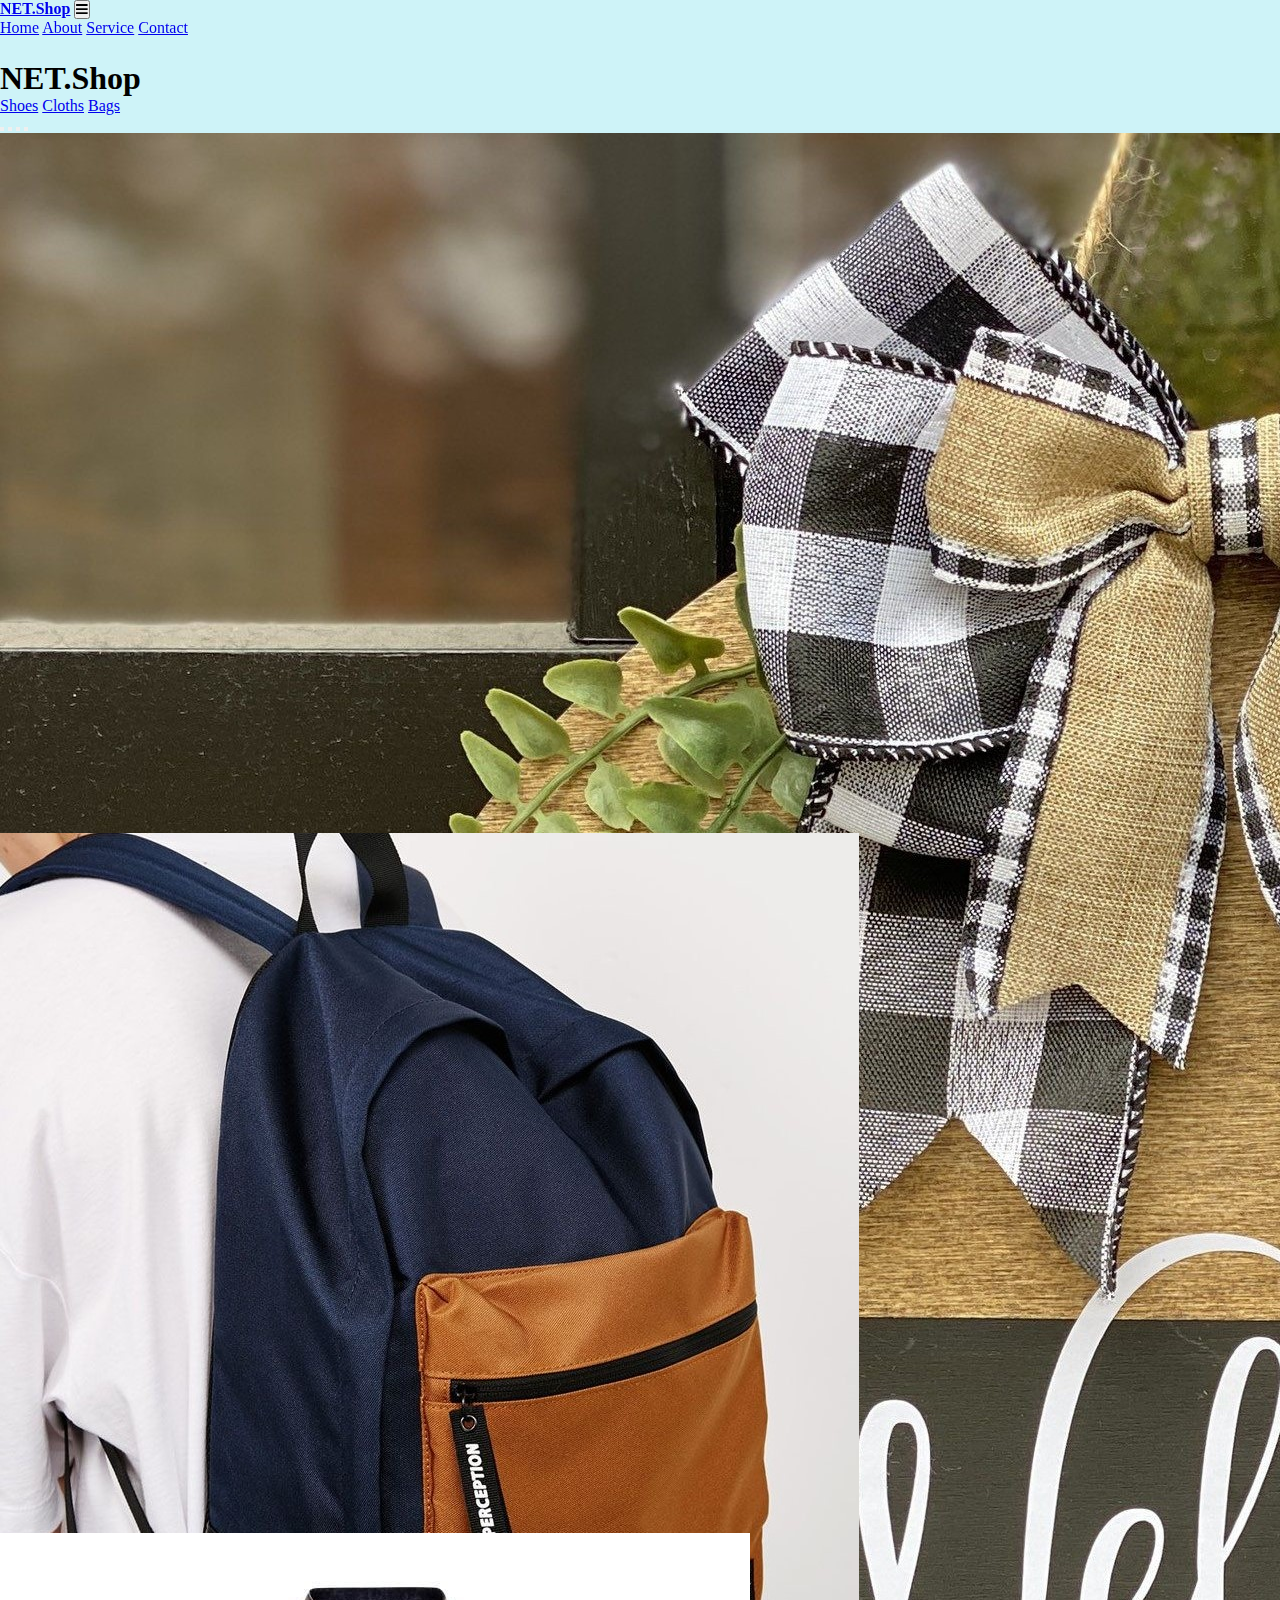
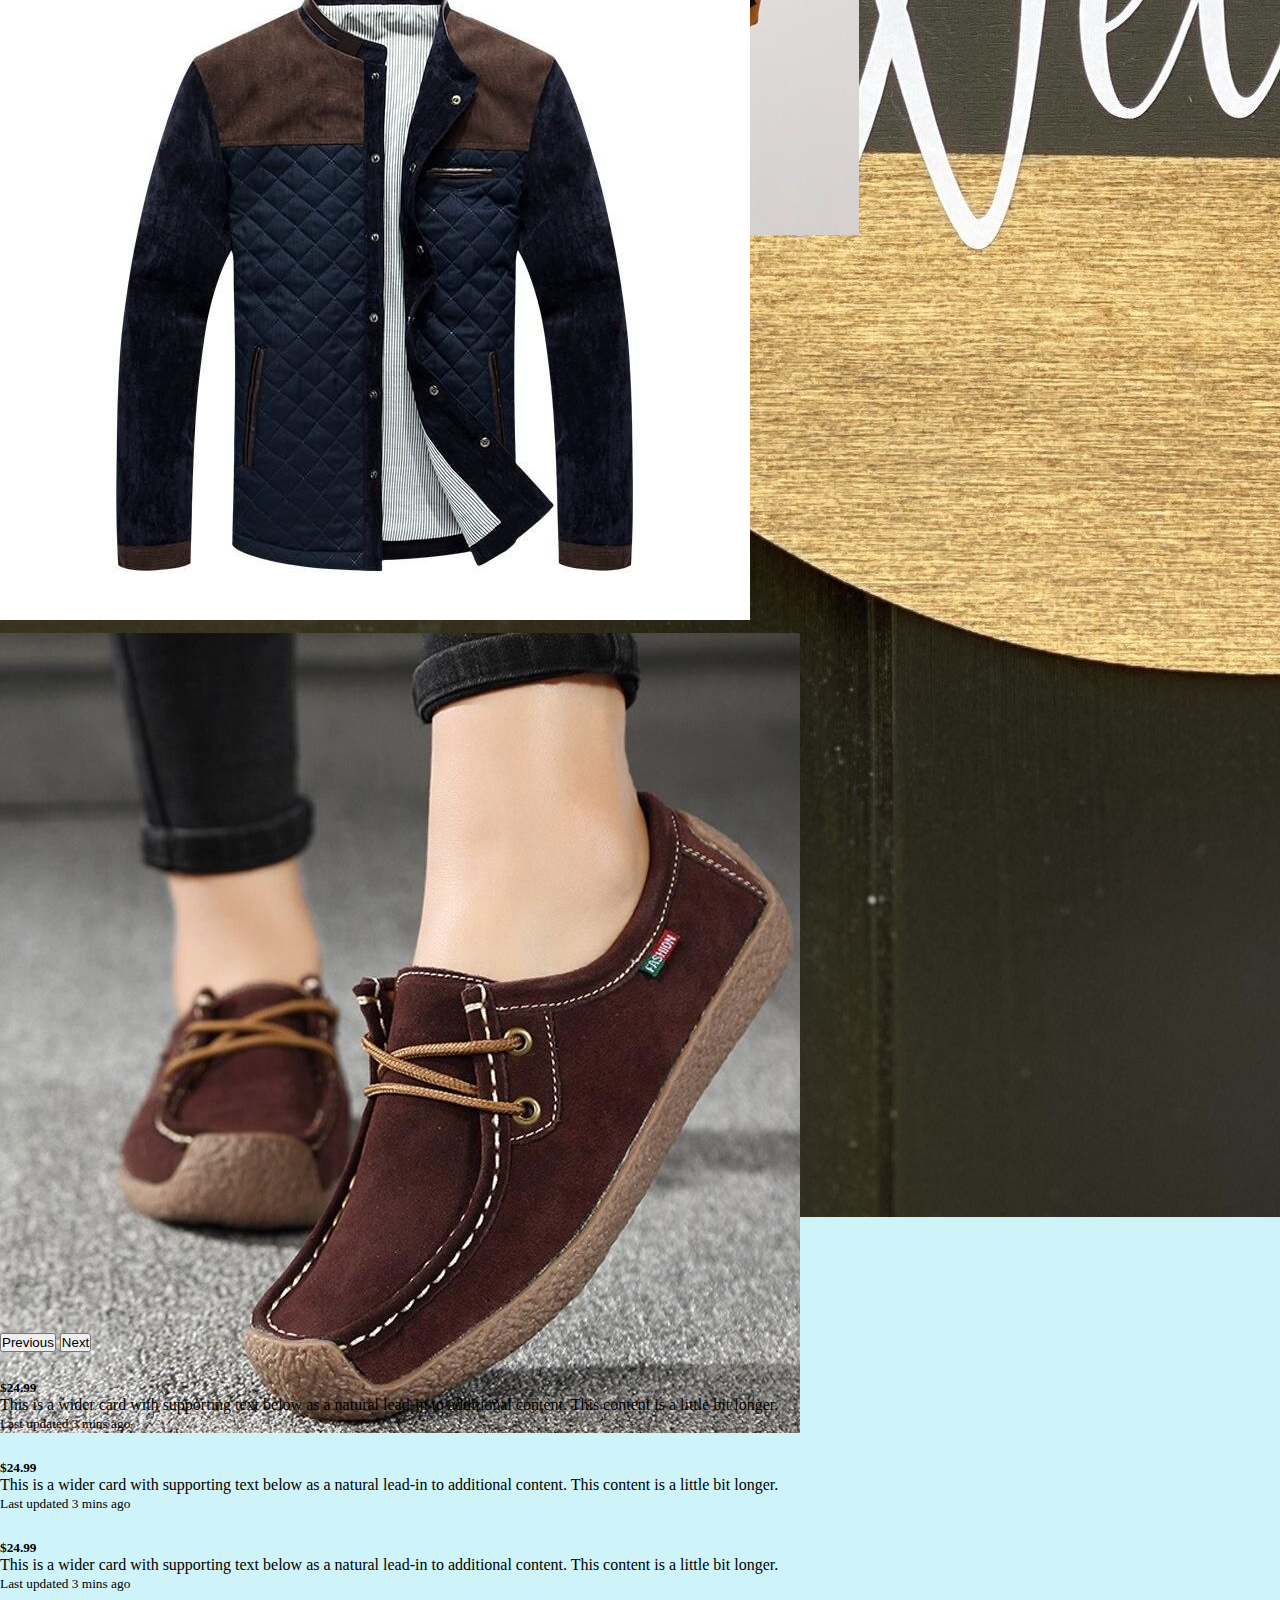
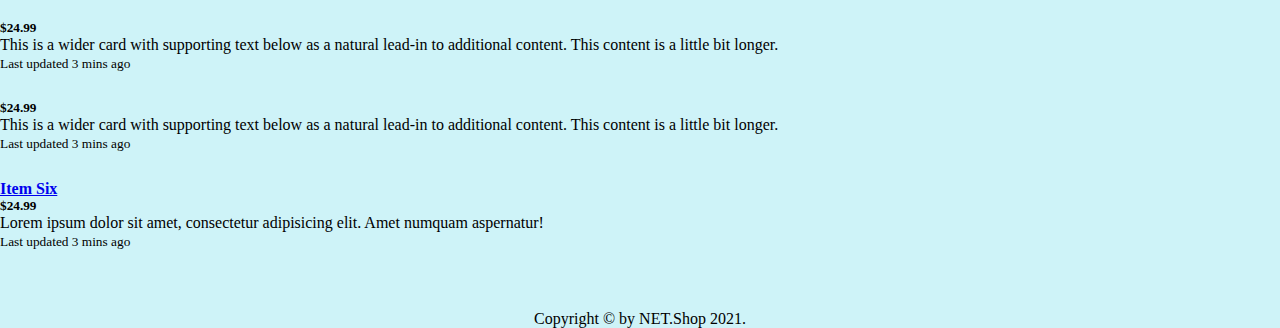
==== index.html @ 4a4fc28b "Add new file" ====
<!doctype html>
<html lang="en">

<head>
  <!-- Required meta tags -->
  <meta charset="utf-8">
  <meta name="viewport" content="width=device-width, initial-scale=1">

  <!-- Bootstrap CSS -->
  <link href="https://cdn.jsdelivr.net/npm/bootstrap@5.0.0-beta3/dist/css/bootstrap.min.css" rel="stylesheet"
    integrity="sha384-eOJMYsd53ii+scO/bJGFsiCZc+5NDVN2yr8+0RDqr0Ql0h+rP48ckxlpbzKgwra6" crossorigin="anonymous">
  <link rel="stylesheet" href="style.css">
  <title>Hello, world!</title>
  <!-- Font Awesome -->
  <link href="https://cdnjs.cloudflare.com/ajax/libs/font-awesome/5.15.1/css/all.min.css" rel="stylesheet" />
  <!-- Google Fonts -->
  <link href="https://fonts.googleapis.com/css?family=Roboto:300,400,500,700&display=swap" rel="stylesheet" />
  <!-- MDB -->
  <link href="https://cdnjs.cloudflare.com/ajax/libs/mdb-ui-kit/3.3.0/mdb.min.css" rel="stylesheet" />

  <!-- MDB -->
  <script type="text/javascript" src="https://cdnjs.cloudflare.com/ajax/libs/mdb-ui-kit/3.3.0/mdb.min.js">
  </script>
</head>

<body style="background-color: #CEF3F8;">

  <!-- Optional JavaScript; choose one of the two! -->

  <!-- Option 1: Bootstrap Bundle with Popper -->
  <script src="https://cdn.jsdelivr.net/npm/bootstrap@5.0.0-beta3/dist/js/bootstrap.bundle.min.js"
    integrity="sha384-JEW9xMcG8R+pH31jmWH6WWP0WintQrMb4s7ZOdauHnUtxwoG2vI5DkLtS3qm9Ekf"
    crossorigin="anonymous"></script>

  <!-- Option 2: Separate Popper and Bootstrap JS -->
  <!--
    <script src="https://cdn.jsdelivr.net/npm/@popperjs/core@2.9.1/dist/umd/popper.min.js" integrity="sha384-SR1sx49pcuLnqZUnnPwx6FCym0wLsk5JZuNx2bPPENzswTNFaQU1RDvt3wT4gWFG" crossorigin="anonymous"></script>
    <script src="https://cdn.jsdelivr.net/npm/bootstrap@5.0.0-beta3/dist/js/bootstrap.min.js" integrity="sha384-j0CNLUeiqtyaRmlzUHCPZ+Gy5fQu0dQ6eZ/xAww941Ai1SxSY+0EQqNXNE6DZiVc" crossorigin="anonymous"></script>
    -->


  <!-- Navbar  -->

  <nav class="navbar navbar-expand-lg navbar-light bg-light" id="add">
    <div class="container-fluid">
      <a class="navbar-brand" href="#" style="font-weight: bold;">NET.Shop</a>
      <button class="navbar-toggler" type="button" data-mdb-toggle="collapse" data-mdb-target="#navbarNavAltMarkup"
        aria-controls="navbarNavAltMarkup" aria-expanded="false" aria-label="Toggle navigation">
        <i class="fas fa-bars"></i>
      </button>
      <div class="collapse navbar-collapse" id="navbarNavAltMarkup">
        <div class="navbar-nav">
          <a class="nav-link active" aria-current="page" href="#">Home</a>
          <a class="nav-link" href="#">About</a>
          <a class="nav-link" href="#">Service</a>
          <a class="nav-link" href="#">Contact</a>

        </div>
      </div>
    </div>
  </nav>
  <!-- Navbar  -->

  <div class="container">

    <div class="row">

      <div class="col-lg-3">

        <h1 class="my-4">NET.Shop</h1>
        <div class="list-group">
          <a href="#" class="list-group-item">Shoes</a>
          <a href="#" class="list-group-item">Cloths</a>
          <a href="#" class="list-group-item">Bags</a>
        </div>

      </div>
      <!-- /.col-lg-3 -->

      <div class="col-lg-9">

        <div id="carouselExampleIndicators" class="carousel slide" data-bs-ride="carousel">
          <div class="carousel-indicators">
            <button type="button" data-bs-target="#carouselExampleIndicators" data-bs-slide-to="0" class="active"
              aria-current="true" aria-label="Slide 1"></button>
            <button type="button" data-bs-target="#carouselExampleIndicators" data-bs-slide-to="1"
              aria-label="Slide 2"></button>
            <button type="button" data-bs-target="#carouselExampleIndicators" data-bs-slide-to="2"
              aria-label="Slide 3"></button>
            <button type="button" data-bs-target="#carouselExampleIndicators" data-bs-slide-to="3"
              aria-label="Slide 4"></button>
          </div>
          <div class="carousel-inner">
            <div class="carousel-item active">
              <img src="./Img_mini/Wel Door Hanger.jpg" class="d-block w-100" alt="...">
            </div>
            <div class="carousel-item">
              <img src="./Img_mini/'Back  school’ backpack - null - Bershka Tunisi.jpg" class="d-block w-100" alt="...">
            </div>
            <div class="carousel-item">
              <img src="./Img_mini/Spring Men's Casual Jacket.jpg" class="d-block w-100" alt="...">
            </div>
            <div class="carousel-item">
              <img
                src="./Img_mini/Women Flats Genuine Leather Loafers Lace Up Folding Moccasins Foldable Casual Shoes Ladies Square Toe Zapatos Mujer.jpg"
                class="d-block w-100" alt="...">
            </div>
          </div>
          <button class="carousel-control-prev" type="button" data-bs-target="#carouselExampleIndicators"
            data-bs-slide="prev">
            <span class="carousel-control-prev-icon" aria-hidden="true"></span>
            <span class="visually-hidden">Previous</span>
          </button>
          <button class="carousel-control-next" type="button" data-bs-target="#carouselExampleIndicators"
            data-bs-slide="next">
            <span class="carousel-control-next-icon" aria-hidden="true"></span>
            <span class="visually-hidden">Next</span>
          </button>
        </div>

        <div class="row">

          <div class="col-lg-4 col-md-6 mb-4" id="add1">
            <div class="card h-100">
              <a href="#"><img class="card-img-top" src="http://placehold.it/700x400" alt=""></a>
              <div class="card-body">
                <h5 class="card-title">$24.99</h5>
                <p class="card-text">This is a wider card with supporting text below as a natural lead-in to additional
                  content. This content is a little bit longer.</p>
              </div>
              <div class="card-footer">
                <small class="text-muted">Last updated 3 mins ago</small>
              </div>
            </div>
          </div>

          <div class="col-lg-4 col-md-6 mb-4" id="add1">
            <div class="card h-100">
              <a href="#"><img class="card-img-top" src="http://placehold.it/700x400" alt=""></a>
              <div class="card-body">
                <h5 class="card-title">$24.99</h5>
                <p class="card-text">This is a wider card with supporting text below as a natural lead-in to additional
                  content. This content is a little bit longer.</p>
              </div>
              <div class="card-footer">
                <small class="text-muted">Last updated 3 mins ago</small>
              </div>
            </div>
          </div>

          <div class="col-lg-4 col-md-6 mb-4" id="add1">
            <div class="card h-100">
              <a href="#"><img class="card-img-top" src="http://placehold.it/700x400" alt=""></a>
              <div class="card-body">
                <h5 class="card-title">$24.99</h5>
                <p class="card-text">This is a wider card with supporting text below as a natural lead-in to additional
                  content. This content is a little bit longer.</p>
              </div>
              <div class="card-footer">
                <small class="text-muted">Last updated 3 mins ago</small>
              </div>
            </div>
          </div>

          <div class="col-lg-4 col-md-6 mb-4" id="add1">
            <div class="card h-100">
              <a href="#"><img class="card-img-top" src="http://placehold.it/700x400" alt=""></a>
              <div class="card-body">
                <h5 class="card-title">$24.99</h5>
                <p class="card-text">This is a wider card with supporting text below as a natural lead-in to additional
                  content. This content is a little bit longer.</p>
              </div>
              <div class="card-footer">
                <small class="text-muted">Last updated 3 mins ago</small>
              </div>
            </div>
          </div>

          <div class="col-lg-4 col-md-6 mb-4" id="add1">
            <div class="card h-100">
              <a href="#"><img class="card-img-top" src="http://placehold.it/700x400" alt=""></a>
              <div class="card-body">
                <h5 class="card-title">$24.99</h5>
                <p class="card-text">This is a wider card with supporting text below as a natural lead-in to additional
                  content. This content is a little bit longer.</p>
              </div>
              <div class="card-footer">
                <small class="text-muted">Last updated 3 mins ago</small>
              </div>
            </div>
          </div>

          <div class="col-lg-4 col-md-6 mb-4" id="add1">
            <div class="card h-100">
              <a href="#"><img class="card-img-top" src="http://placehold.it/700x400" alt=""></a>
              <div class="card-body">
                <h4 class="card-title">
                  <a href="#">Item Six</a>
                </h4>
                <h5>$24.99</h5>
                <p class="card-text">Lorem ipsum dolor sit amet, consectetur adipisicing elit. Amet numquam aspernatur!
                </p>
              </div>
              <div class="card-footer">
                <small class="text-muted">Last updated 3 mins ago</small>
              </div>
            </div>
          </div>

        </div>
        <!-- /.row -->

      </div>
      <!-- /.col-lg-9 -->

    </div>
    <!-- /.row -->

  </div>
  <!-- footer -->
  <footer class="footer mt-auto py-3 bg-light">
    <div class="container" style="text-align: center;">
      <span class="text-muted">Copyright © by NET.Shop 2021.</span>
    </div>
  </footer>
  <!-- footer -->
</body>

</html>
---- style.css ----
*{
    margin: 0;
    padding: 0;
    
}
#add{

    position: fixed;
    width: 100%;
    z-index: 10;

}
.container{
    padding-top: 60px;
}
#add1{
    margin-top: 10px;
}
.carousel-item{
    width: 500px;
    height: 700px;
}
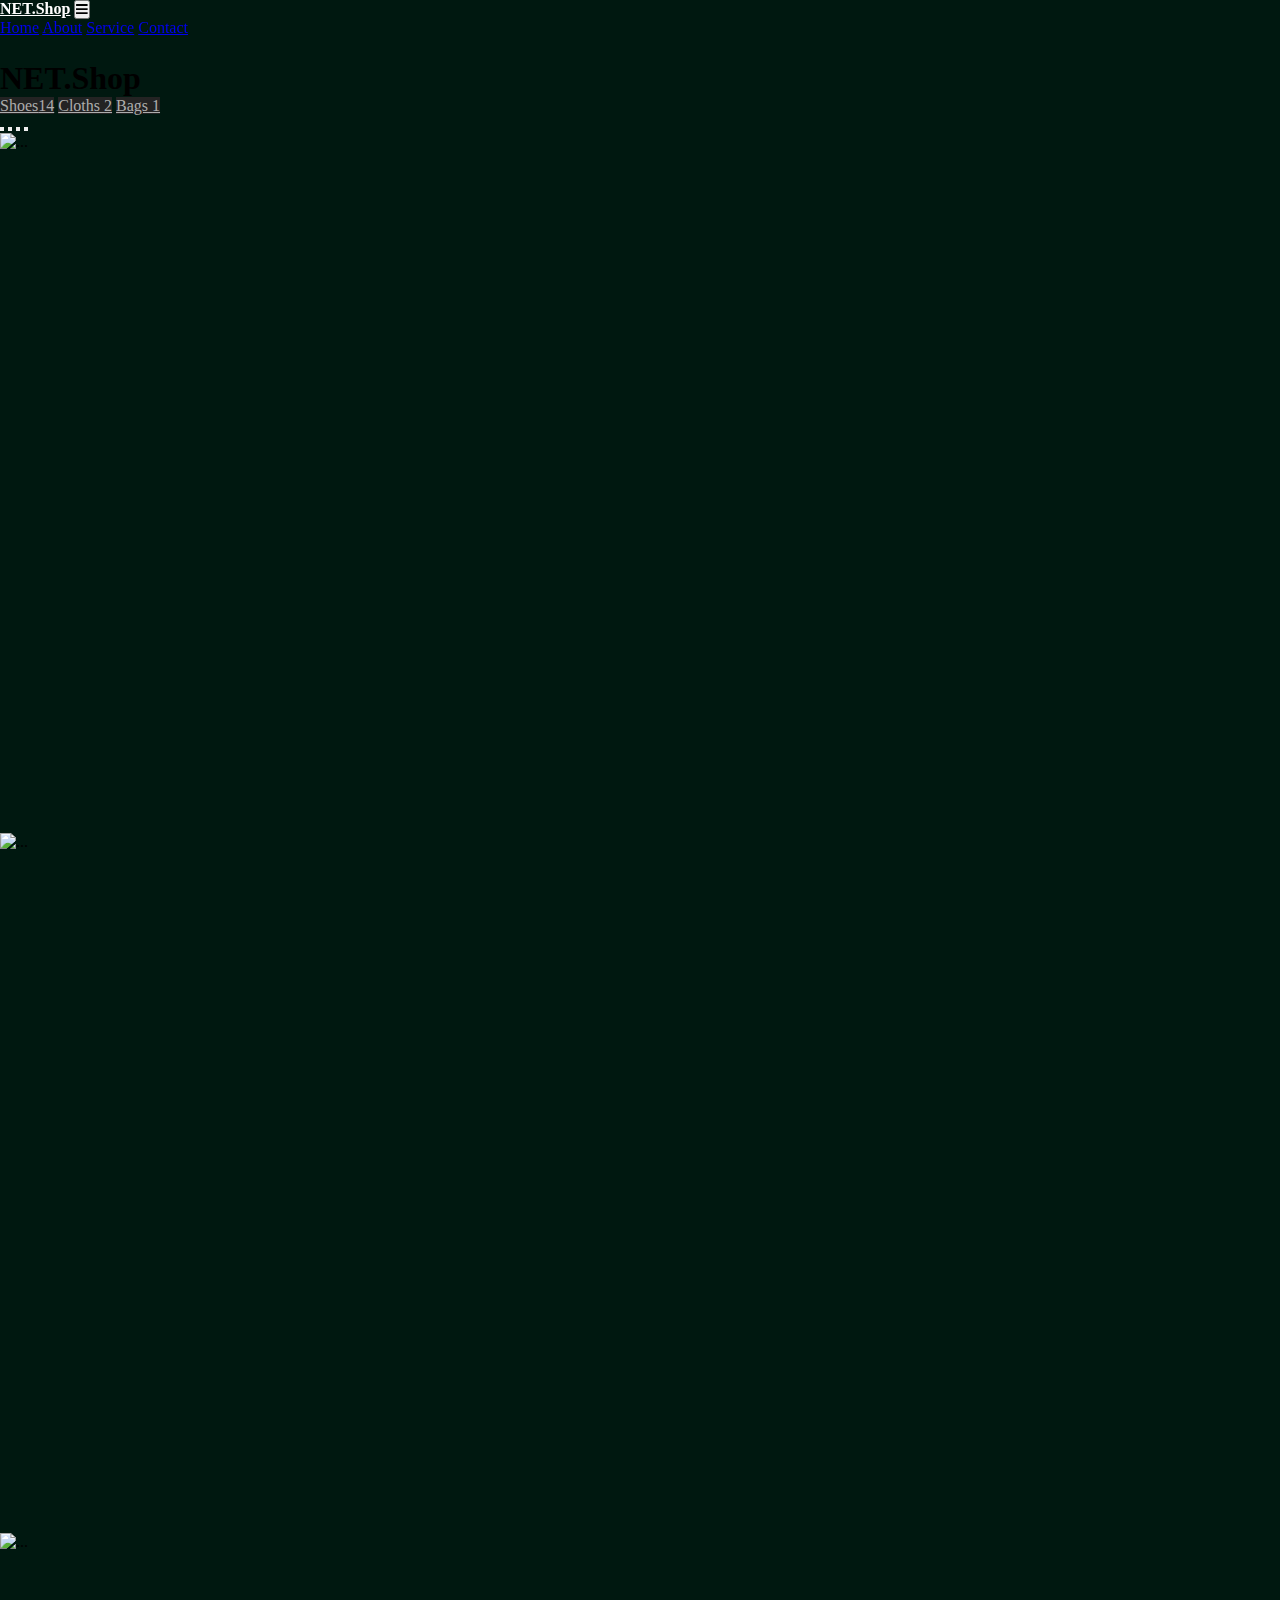
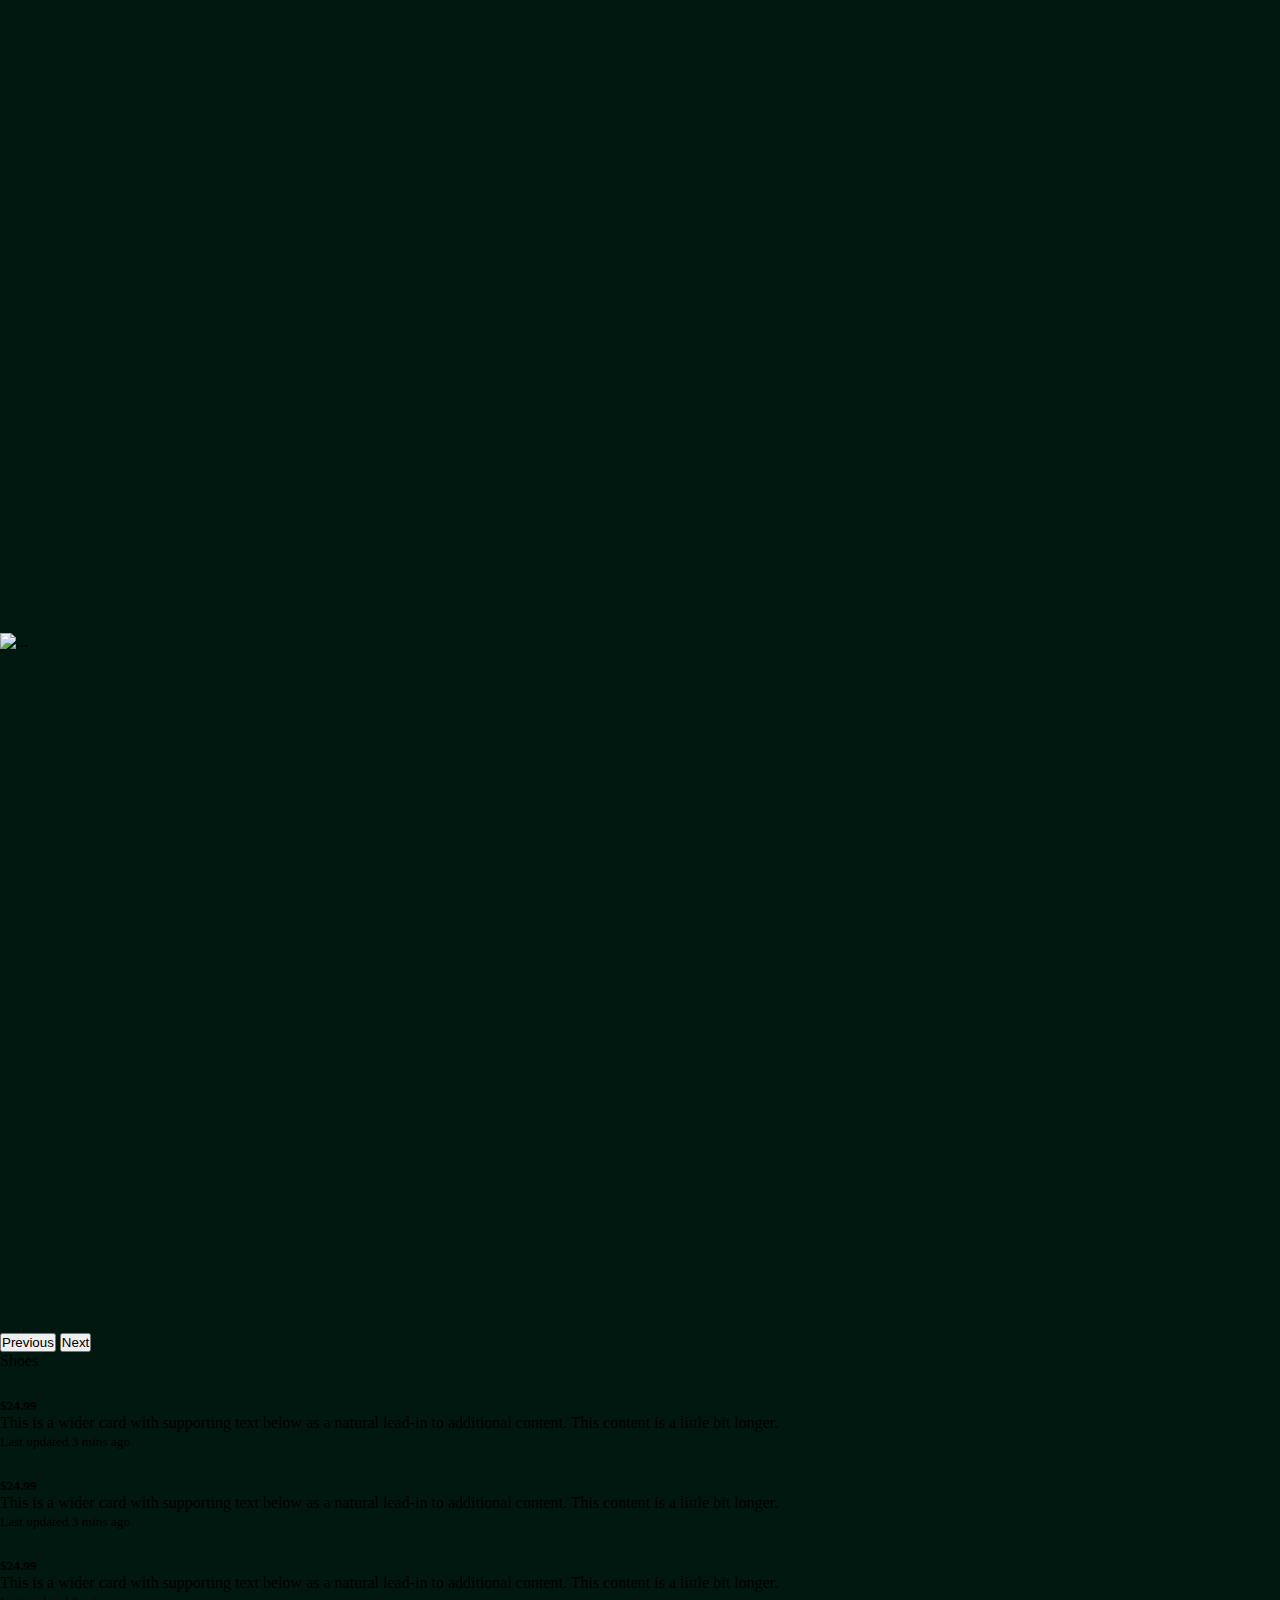
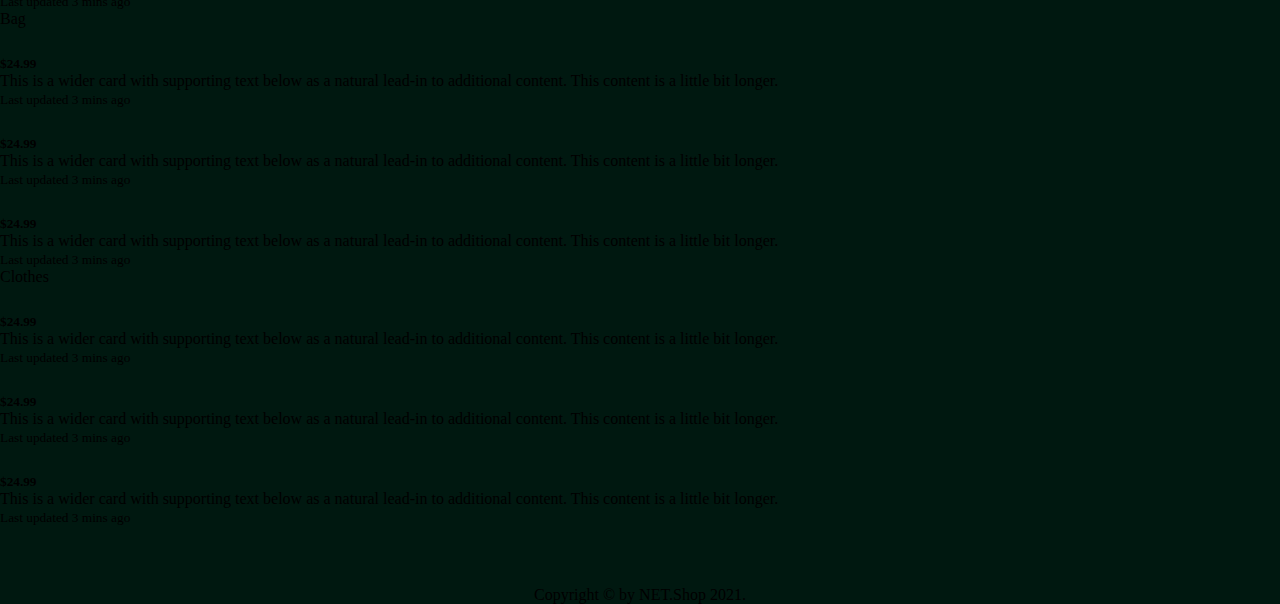
==== commit a7a7b01c: "Update index.html" ====
--- a/index.html
+++ b/index.html
@@ -23,7 +23,7 @@
   </script>
 </head>
 
-<body style="background-color: #CEF3F8;">
+<body style="background-color: #001810;">
 
   <!-- Optional JavaScript; choose one of the two! -->
 
@@ -41,19 +41,19 @@
 
   <!-- Navbar  -->
 
-  <nav class="navbar navbar-expand-lg navbar-light bg-light" id="add">
+  <nav class="navbar navbar-expand-lg navbar-light" id="add">
     <div class="container-fluid">
-      <a class="navbar-brand" href="#" style="font-weight: bold;">NET.Shop</a>
+      <a class="navbar-brand" href="index.html" style="font-weight: bold; color: white;">NET.Shop</a>
       <button class="navbar-toggler" type="button" data-mdb-toggle="collapse" data-mdb-target="#navbarNavAltMarkup"
         aria-controls="navbarNavAltMarkup" aria-expanded="false" aria-label="Toggle navigation">
         <i class="fas fa-bars"></i>
       </button>
       <div class="collapse navbar-collapse" id="navbarNavAltMarkup">
-        <div class="navbar-nav">
-          <a class="nav-link active" aria-current="page" href="#">Home</a>
-          <a class="nav-link" href="#">About</a>
-          <a class="nav-link" href="#">Service</a>
-          <a class="nav-link" href="#">Contact</a>
+        <div class="navbar-nav ">
+          <a class="nav-link active" href="index.html" id="text_Menu">Home</a>
+          <a class="nav-link" href="About.html" id="text_Menu">About</a>
+          <a class="nav-link" href="Service.html" id="text_Menu">Service</a>
+          <a class="nav-link" href="Contact.html" id="text_Menu">Contact</a>
 
         </div>
       </div>
@@ -67,11 +67,11 @@
 
       <div class="col-lg-3">
 
-        <h1 class="my-4">NET.Shop</h1>
+        <h1 class="my-4 " id="text_color">NET.Shop</h1>
         <div class="list-group">
-          <a href="#" class="list-group-item">Shoes</a>
-          <a href="#" class="list-group-item">Cloths</a>
-          <a href="#" class="list-group-item">Bags</a>
+          <a href="#" class="list-group-item d-flex justify-content-between align-items-center" style="color: rgb(173, 173, 173); background-color: rgb(35, 35, 35);">Shoes<span class="badge bg-danger rounded-pill">14</span></a>
+          <a href="#" class="list-group-item d-flex justify-content-between align-items-center" style="color: rgb(173, 173, 173); background-color: rgb(35, 35, 35);">Cloths <span class="badge bg-danger rounded-pill">2</span></a>
+          <a href="#" class="list-group-item d-flex justify-content-between align-items-center" style="color: rgb(173, 173, 173); background-color: rgb(35, 35, 35);">Bags <span class="badge bg-danger rounded-pill">1</span></a>
         </div>
 
       </div>
@@ -117,97 +117,159 @@
             <span class="visually-hidden">Next</span>
           </button>
         </div>
-
-        <div class="row">
-
-          <div class="col-lg-4 col-md-6 mb-4" id="add1">
-            <div class="card h-100">
-              <a href="#"><img class="card-img-top" src="http://placehold.it/700x400" alt=""></a>
-              <div class="card-body">
-                <h5 class="card-title">$24.99</h5>
-                <p class="card-text">This is a wider card with supporting text below as a natural lead-in to additional
-                  content. This content is a little bit longer.</p>
-              </div>
-              <div class="card-footer">
-                <small class="text-muted">Last updated 3 mins ago</small>
-              </div>
-            </div>
-          </div>
-
-          <div class="col-lg-4 col-md-6 mb-4" id="add1">
-            <div class="card h-100">
-              <a href="#"><img class="card-img-top" src="http://placehold.it/700x400" alt=""></a>
-              <div class="card-body">
-                <h5 class="card-title">$24.99</h5>
-                <p class="card-text">This is a wider card with supporting text below as a natural lead-in to additional
-                  content. This content is a little bit longer.</p>
-              </div>
-              <div class="card-footer">
-                <small class="text-muted">Last updated 3 mins ago</small>
-              </div>
-            </div>
-          </div>
-
-          <div class="col-lg-4 col-md-6 mb-4" id="add1">
-            <div class="card h-100">
-              <a href="#"><img class="card-img-top" src="http://placehold.it/700x400" alt=""></a>
-              <div class="card-body">
-                <h5 class="card-title">$24.99</h5>
-                <p class="card-text">This is a wider card with supporting text below as a natural lead-in to additional
-                  content. This content is a little bit longer.</p>
-              </div>
-              <div class="card-footer">
-                <small class="text-muted">Last updated 3 mins ago</small>
-              </div>
-            </div>
-          </div>
-
-          <div class="col-lg-4 col-md-6 mb-4" id="add1">
-            <div class="card h-100">
-              <a href="#"><img class="card-img-top" src="http://placehold.it/700x400" alt=""></a>
-              <div class="card-body">
-                <h5 class="card-title">$24.99</h5>
-                <p class="card-text">This is a wider card with supporting text below as a natural lead-in to additional
-                  content. This content is a little bit longer.</p>
-              </div>
-              <div class="card-footer">
-                <small class="text-muted">Last updated 3 mins ago</small>
-              </div>
-            </div>
-          </div>
-
-          <div class="col-lg-4 col-md-6 mb-4" id="add1">
-            <div class="card h-100">
-              <a href="#"><img class="card-img-top" src="http://placehold.it/700x400" alt=""></a>
-              <div class="card-body">
-                <h5 class="card-title">$24.99</h5>
-                <p class="card-text">This is a wider card with supporting text below as a natural lead-in to additional
-                  content. This content is a little bit longer.</p>
-              </div>
-              <div class="card-footer">
-                <small class="text-muted">Last updated 3 mins ago</small>
-              </div>
-            </div>
-          </div>
-
-          <div class="col-lg-4 col-md-6 mb-4" id="add1">
-            <div class="card h-100">
-              <a href="#"><img class="card-img-top" src="http://placehold.it/700x400" alt=""></a>
-              <div class="card-body">
-                <h4 class="card-title">
-                  <a href="#">Item Six</a>
-                </h4>
-                <h5>$24.99</h5>
-                <p class="card-text">Lorem ipsum dolor sit amet, consectetur adipisicing elit. Amet numquam aspernatur!
-                </p>
-              </div>
-              <div class="card-footer">
-                <small class="text-muted">Last updated 3 mins ago</small>
-              </div>
-            </div>
-          </div>
-
-        </div>
+        <!-- head card 1 -->
+        <div class="card" id="back_card">
+          <div class="card-header" id="text_color">
+            Shoes
+          </div>
+          <div class="row">
+            <div class="col-lg-4 col-md-6 mb-4" id="add1">
+              <div class="card h-100" id="back_color">
+                <a href="#"><img class="card-img-top" src="./Img_mini/Women Sandals - Flats Soft Summer Beach Footwear (SS2) - white _ 37.jpg" alt=""></a>
+                <div class="card-body" id="text_color1">
+                  <h5 class="card-title">$24.99</h5>
+                  <p class="card-text">This is a wider card with supporting text below as a natural lead-in to additional
+                    content. This content is a little bit longer.</p>
+                </div>
+                <div class="card-footer" >
+                  <small id="text_color1">Last updated 3 mins ago</small>
+                </div>
+              </div>
+            </div>
+  
+            <div class="col-lg-4 col-md-6 mb-4" id="add1">
+              <div class="card h-100" id="back_color">
+                <a href="#"><img class="card-img-top" src="./Img_mini/Attractive Lightweight Running Shoes.jpg" alt=""></a>
+                <div class="card-body" id="text_color1">
+                  <h5 class="card-title">$24.99</h5>
+                  <p class="card-text">This is a wider card with supporting text below as a natural lead-in to additional
+                    content. This content is a little bit longer.</p>
+                </div>
+                <div class="card-footer" >
+                  <small id="text_color1">Last updated 3 mins ago</small>
+                </div>
+              </div>
+            </div>
+  
+            <div class="col-lg-4 col-md-6 mb-4" id="add1">
+              <div class="card h-100" id="back_color">
+                <a href="#"><img class="card-img-top" src="./Img_mini/Men's Trainers Athletic Shoes Sporty Casual Athletic Daily Running Shoes Walking Shoes Mesh Breathable White Black Fall Spring  Summer.jpg" alt=""></a>
+                <div class="card-body" id="text_color1">
+                  <h5 class="card-title">$24.99</h5>
+                  <p class="card-text">This is a wider card with supporting text below as a natural lead-in to additional
+                    content. This content is a little bit longer.</p>
+                </div>
+                <div class="card-footer" >
+                  <small id="text_color1">Last updated 3 mins ago</small>
+                </div>
+              </div>
+            </div>
+
+          </div>
+        </div>
+        <!-- head card 2 -->
+        <div class="card" id="back_card">
+          <div class="card-header" id="text_color">
+            Bag
+          </div>
+          <div class="row">
+            <div class="col-lg-4 col-md-6 mb-4" id="add1">
+              <div class="card h-100" id="back_color">
+                <a href="#"><img class="card-img-top" src="./Img_mini/Designer Clothes, Shoes & Bags for Women _ SSENSE.jpg" alt=""></a>
+                <div class="card-body" id="text_color1">
+                  <h5 class="card-title">$24.99</h5>
+                  <p class="card-text">This is a wider card with supporting text below as a natural lead-in to additional
+                    content. This content is a little bit longer.</p>
+                </div>
+                <div class="card-footer" >
+                  <small id="text_color1">Last updated 3 mins ago</small>
+                </div>
+              </div>
+            </div>
+  
+            <div class="col-lg-4 col-md-6 mb-4" id="add1">
+              <div class="card h-100" id="back_color">
+                <a href="#"><img class="card-img-top" src="./Img_mini/Women Canvas Stitching Color Student Bag Computer Bag Leisure Backpack Travel Bag.jpg" alt=""></a>
+                <div class="card-body" id="text_color1">
+                  <h5 class="card-title">$24.99</h5>
+                  <p class="card-text">This is a wider card with supporting text below as a natural lead-in to additional
+                    content. This content is a little bit longer.</p>
+                </div>
+                <div class="card-footer" >
+                  <small id="text_color1">Last updated 3 mins ago</small>
+                </div>
+              </div>
+            </div>
+  
+            <div class="col-lg-4 col-md-6 mb-4" id="add1">
+              <div class="card h-100" id="back_color">
+                <a href="#"><img class="card-img-top" src="./Img_mini/2018 Multifunction Best Travel Backpack Male Female Japan School Student Men Women Everyday Backpack Shoulder Bag Girl Mochila _ Touchy Style.jpg" alt=""></a>
+                <div class="card-body" id="text_color1">
+                  <h5 class="card-title">$24.99</h5>
+                  <p class="card-text">This is a wider card with supporting text below as a natural lead-in to additional
+                    content. This content is a little bit longer.</p>
+                </div>
+                <div class="card-footer" >
+                  <small id="text_color1">Last updated 3 mins ago</small>
+                </div>
+              </div>
+            </div>
+
+          </div>
+        </div>
+        <!-- head card 3 -->
+        <div class="card" id="back_card">
+          <div class="card-header" id="text_color">
+            Clothes
+          </div>
+          <div class="row">
+            <div class="col-lg-4 col-md-6 mb-4" id="add1">
+              <div class="card h-100" id="back_color">
+                <a href="#"><img class="card-img-top" src="./Img_mini/Women Sandals - Flats Soft Summer Beach Footwear (SS2) - white _ 37.jpg" alt=""></a>
+                <div class="card-body" id="text_color1">
+                  <h5 class="card-title">$24.99</h5>
+                  <p class="card-text">This is a wider card with supporting text below as a natural lead-in to additional
+                    content. This content is a little bit longer.</p>
+                </div>
+                <div class="card-footer" >
+                  <small id="text_color1">Last updated 3 mins ago</small>
+                </div>
+              </div>
+            </div>
+  
+            <div class="col-lg-4 col-md-6 mb-4" id="add1">
+              <div class="card h-100" id="back_color">
+                <a href="#"><img class="card-img-top" src="./Img_mini/Women Sandals - Flats Soft Summer Beach Footwear (SS2) - white _ 37.jpg" alt=""></a>
+                <div class="card-body" id="text_color1">
+                  <h5 class="card-title">$24.99</h5>
+                  <p class="card-text">This is a wider card with supporting text below as a natural lead-in to additional
+                    content. This content is a little bit longer.</p>
+                </div>
+                <div class="card-footer" >
+                  <small id="text_color1">Last updated 3 mins ago</small>
+                </div>
+              </div>
+            </div>
+  
+            <div class="col-lg-4 col-md-6 mb-4" id="add1">
+              <div class="card h-100" id="back_color">
+                <a href="#"><img class="card-img-top" src="./Img_mini/Women Sandals - Flats Soft Summer Beach Footwear (SS2) - white _ 37.jpg" alt=""></a>
+                <div class="card-body" id="text_color1">
+                  <h5 class="card-title">$24.99</h5>
+                  <p class="card-text">This is a wider card with supporting text below as a natural lead-in to additional
+                    content. This content is a little bit longer.</p>
+                </div>
+                <div class="card-footer" >
+                  <small id="text_color1">Last updated 3 mins ago</small>
+                </div>
+              </div>
+            </div>
+
+          </div>
+        </div>
+        
+
+        
         <!-- /.row -->
 
       </div>
@@ -218,7 +280,7 @@
 
   </div>
   <!-- footer -->
-  <footer class="footer mt-auto py-3 bg-light">
+  <footer class="footer mt-auto py-3 " id="back_footer">
     <div class="container" style="text-align: center;">
       <span class="text-muted">Copyright © by NET.Shop 2021.</span>
     </div>
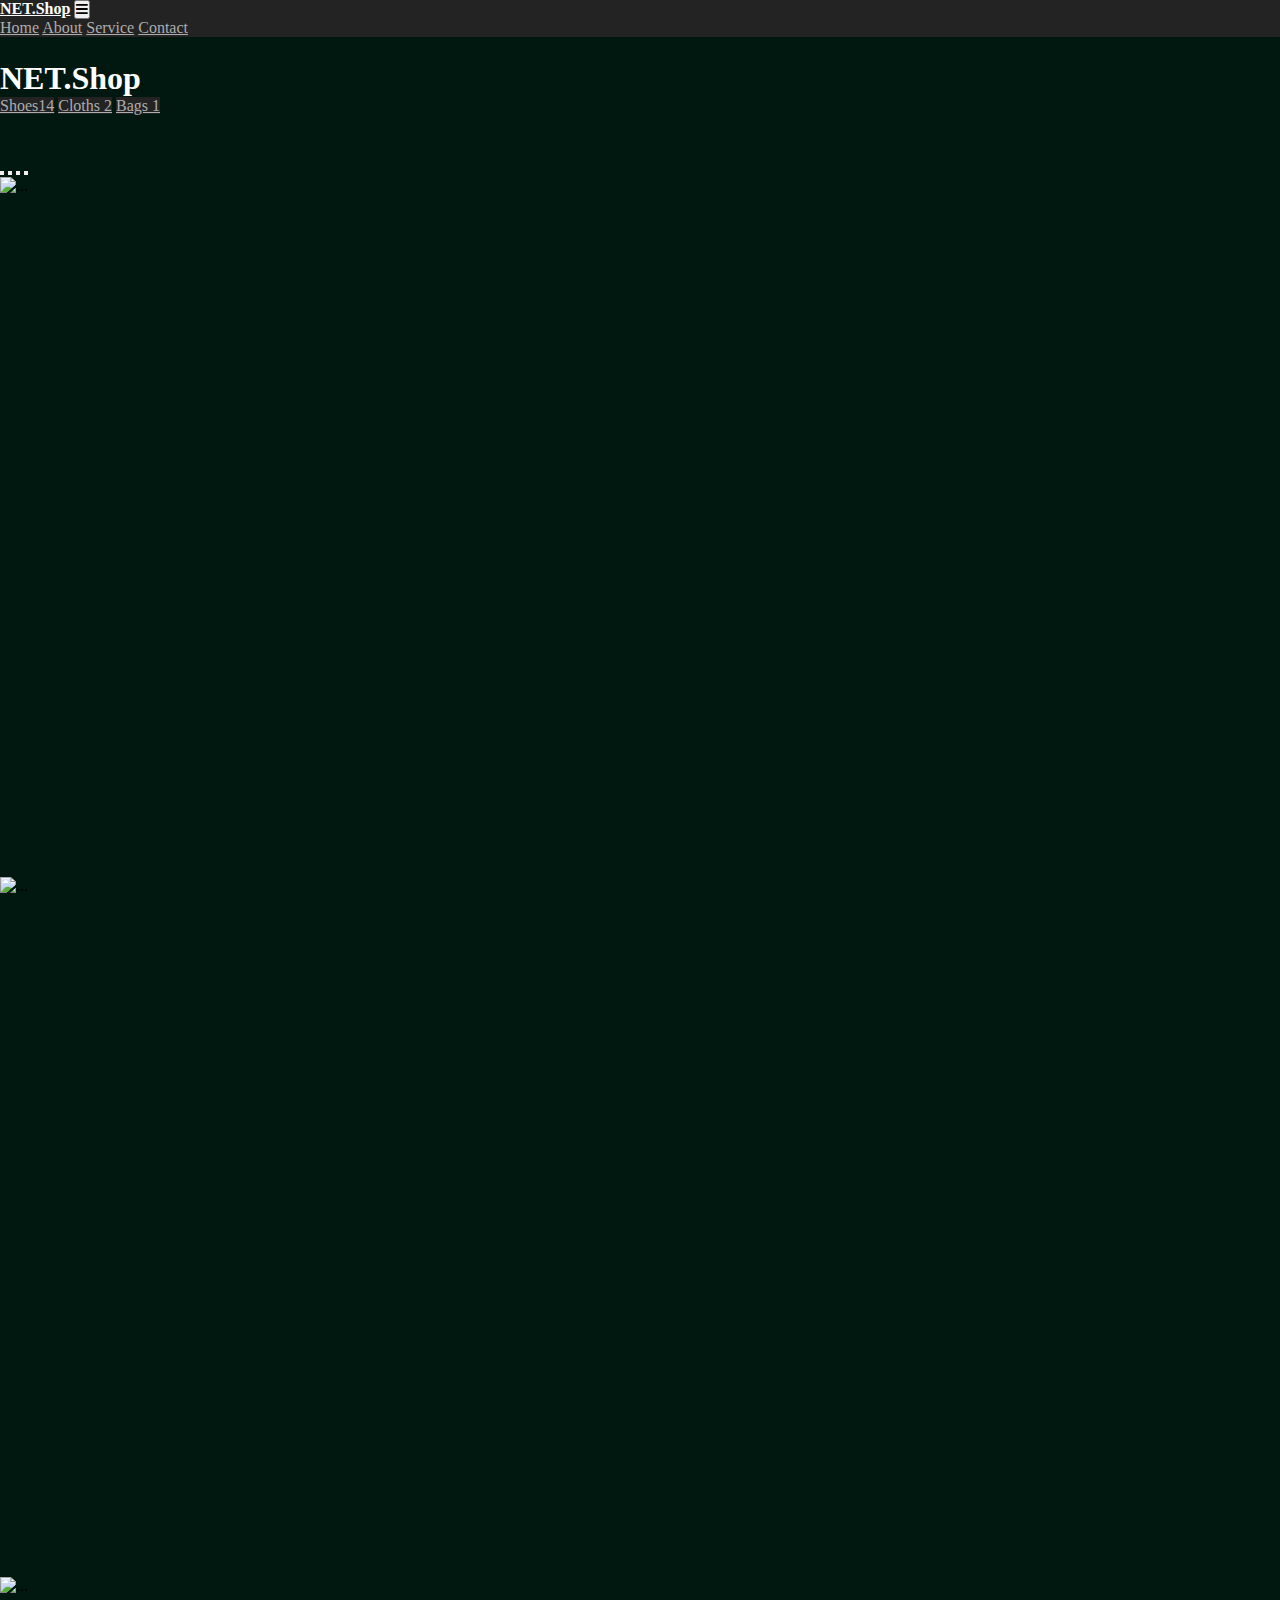
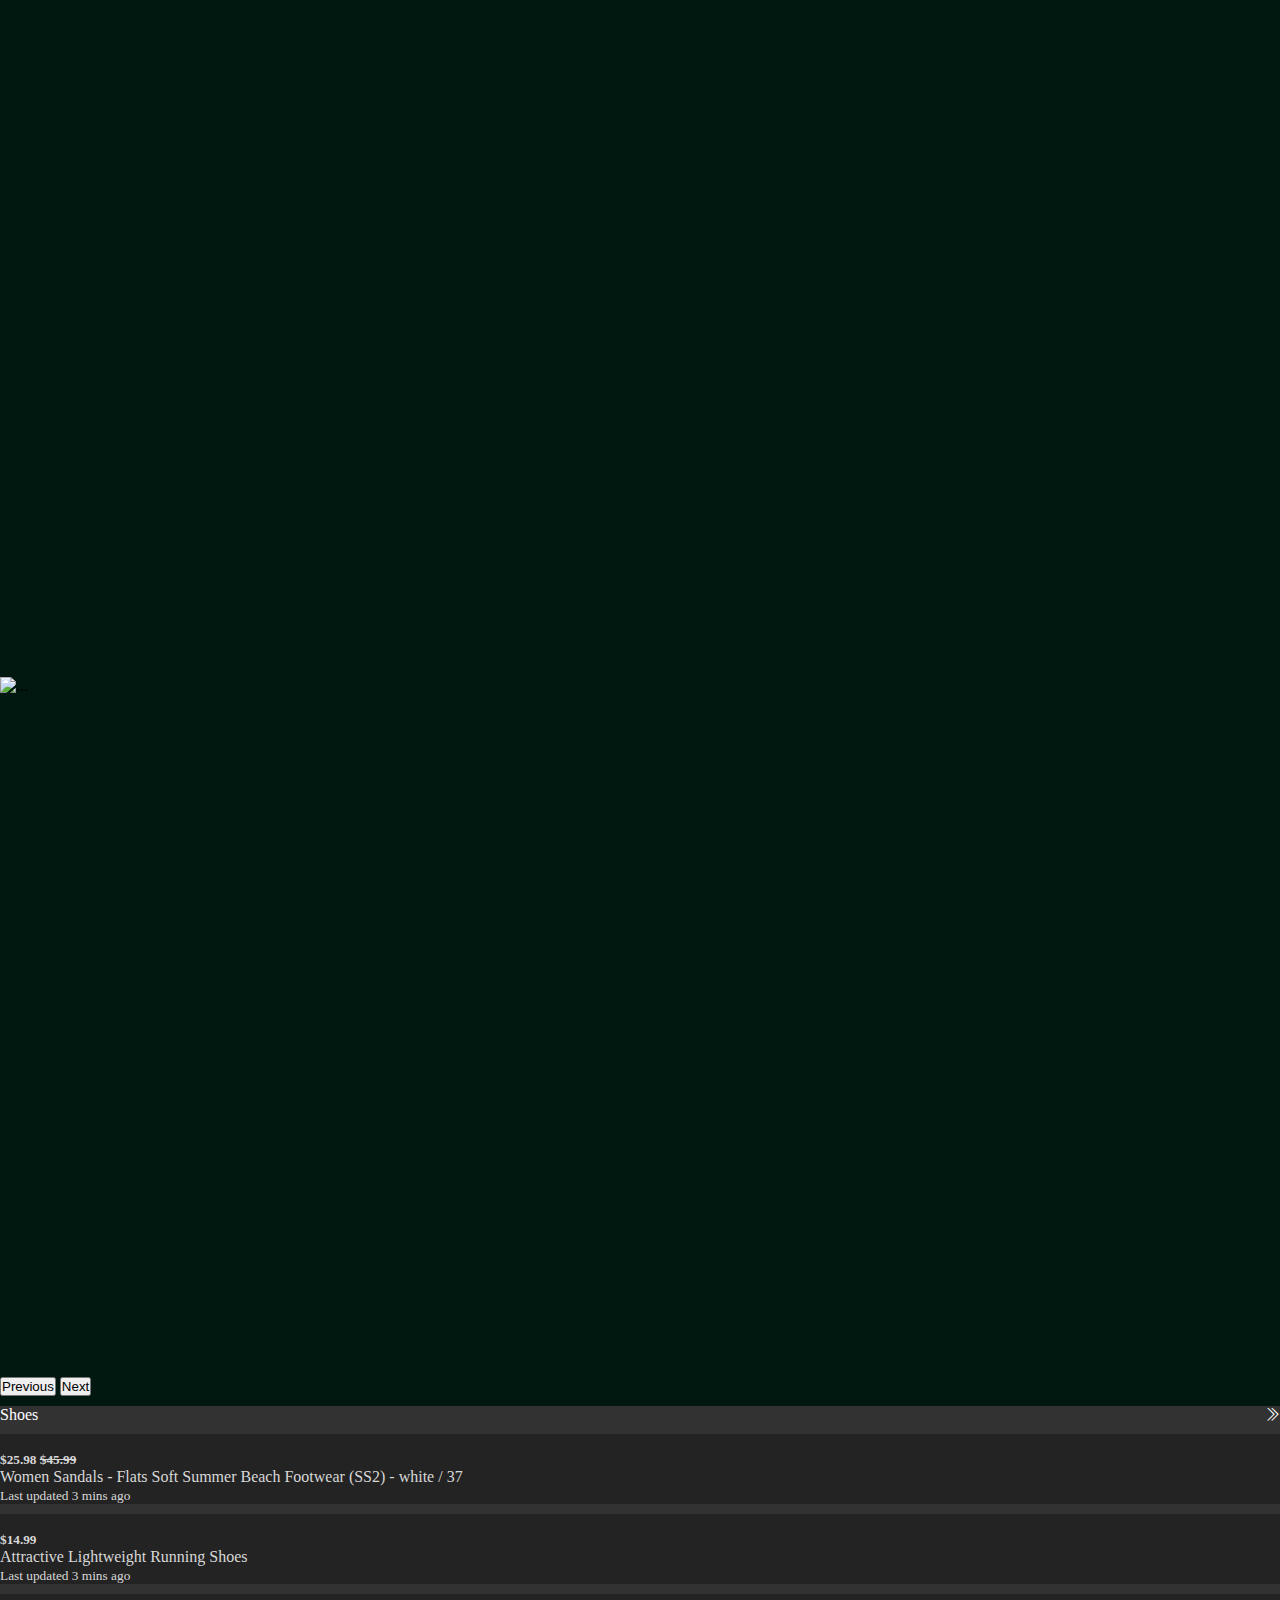
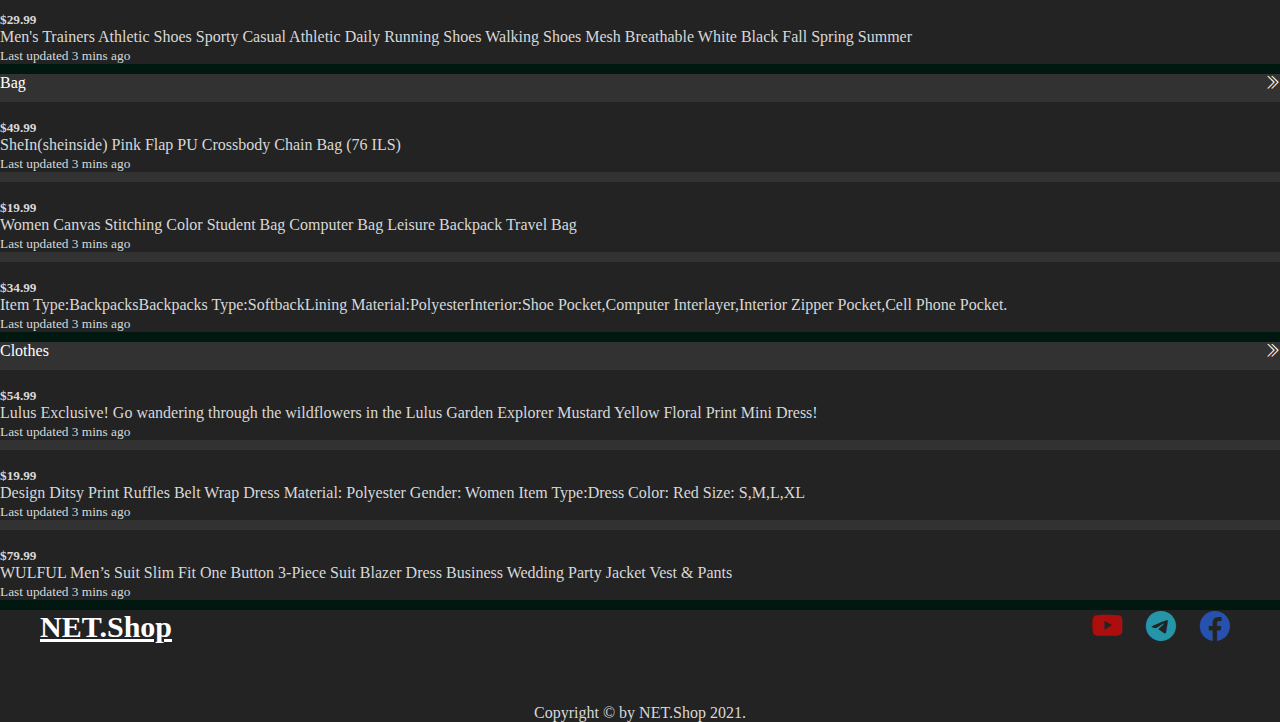
==== commit 1d0751fa: "update" ====
--- a/index.html
+++ b/index.html
@@ -21,6 +21,7 @@
   <!-- MDB -->
   <script type="text/javascript" src="https://cdnjs.cloudflare.com/ajax/libs/mdb-ui-kit/3.3.0/mdb.min.js">
   </script>
+  <link rel="stylesheet" href="https://cdn.jsdelivr.net/npm/bootstrap-icons@1.4.0/font/bootstrap-icons.css">
 </head>
 
 <body style="background-color: #001810;">
@@ -48,13 +49,12 @@
         aria-controls="navbarNavAltMarkup" aria-expanded="false" aria-label="Toggle navigation">
         <i class="fas fa-bars"></i>
       </button>
-      <div class="collapse navbar-collapse" id="navbarNavAltMarkup">
-        <div class="navbar-nav ">
-          <a class="nav-link active" href="index.html" id="text_Menu">Home</a>
+      <div class="collapse navbar-collapse" id="navbarNavAltMarkup" >
+        <div class="navbar-nav">
+          <a class="nav-link active" aria-current="page" href="index.html" id="text_Menu">Home</a>
           <a class="nav-link" href="About.html" id="text_Menu">About</a>
           <a class="nav-link" href="Service.html" id="text_Menu">Service</a>
           <a class="nav-link" href="Contact.html" id="text_Menu">Contact</a>
-
         </div>
       </div>
     </div>
@@ -69,14 +69,19 @@
 
         <h1 class="my-4 " id="text_color">NET.Shop</h1>
         <div class="list-group">
-          <a href="#" class="list-group-item d-flex justify-content-between align-items-center" style="color: rgb(173, 173, 173); background-color: rgb(35, 35, 35);">Shoes<span class="badge bg-danger rounded-pill">14</span></a>
-          <a href="#" class="list-group-item d-flex justify-content-between align-items-center" style="color: rgb(173, 173, 173); background-color: rgb(35, 35, 35);">Cloths <span class="badge bg-danger rounded-pill">2</span></a>
-          <a href="#" class="list-group-item d-flex justify-content-between align-items-center" style="color: rgb(173, 173, 173); background-color: rgb(35, 35, 35);">Bags <span class="badge bg-danger rounded-pill">1</span></a>
-        </div>
-
+          <a href="#" class="list-group-item d-flex justify-content-between align-items-center" id="cati"  >Shoes<span class="badge bg-danger rounded-pill">14</span></a>
+          <a href="#" class="list-group-item d-flex justify-content-between align-items-center" id="cati"  >Cloths <span class="badge bg-danger rounded-pill">2</span></a>
+          <a href="#" class="list-group-item d-flex justify-content-between align-items-center" id="cati"  >Bags <span class="badge bg-danger rounded-pill">1</span></a>
+        </div>
+        <div>
+          <img src="./Img_mini/3a5fcd7b-7ef7-456b-9291-3ba233acb755.gif" alt="" width="100%" style="padding-top: 20px;">
+          <img src="./Img_mini/50 eye-catching magazine layout ideas _ Canva.jpg" alt="" width="100%" style="padding-top: 20px;">
+          <img src="./Img_mini/052618-MemorialDay_gif 1,300×2,199 pixels _ Start your Online Empire Today at www.socialkashkows.com _.com _.com _" alt="" width="100%" style="padding-top: 20px; padding-bottom: 20px;">
+          <img src="./Img_mini/Coupon Design_ Sale Icon. Shopping Concept. Shopping Concept. Shopping Concept" alt="" width="100%" style="padding-top: 20px;">
+        </div>
       </div>
       <!-- /.col-lg-3 -->
-
+      
       <div class="col-lg-9">
 
         <div id="carouselExampleIndicators" class="carousel slide" data-bs-ride="carousel">
@@ -120,16 +125,16 @@
         <!-- head card 1 -->
         <div class="card" id="back_card">
           <div class="card-header" id="text_color">
-            Shoes
+             Shoes
+            <a href="#"> <i class="bi bi-chevron-double-right" style="float: right; color: white;"></i></a>
           </div>
           <div class="row">
             <div class="col-lg-4 col-md-6 mb-4" id="add1">
               <div class="card h-100" id="back_color">
                 <a href="#"><img class="card-img-top" src="./Img_mini/Women Sandals - Flats Soft Summer Beach Footwear (SS2) - white _ 37.jpg" alt=""></a>
                 <div class="card-body" id="text_color1">
-                  <h5 class="card-title">$24.99</h5>
-                  <p class="card-text">This is a wider card with supporting text below as a natural lead-in to additional
-                    content. This content is a little bit longer.</p>
+                  <h5 class="card-title"> $25.98 <del> $45.99</del></h5>
+                  <p class="card-text">Women Sandals - Flats Soft Summer Beach Footwear (SS2) - white / 37</p>
                 </div>
                 <div class="card-footer" >
                   <small id="text_color1">Last updated 3 mins ago</small>
@@ -141,9 +146,8 @@
               <div class="card h-100" id="back_color">
                 <a href="#"><img class="card-img-top" src="./Img_mini/Attractive Lightweight Running Shoes.jpg" alt=""></a>
                 <div class="card-body" id="text_color1">
-                  <h5 class="card-title">$24.99</h5>
-                  <p class="card-text">This is a wider card with supporting text below as a natural lead-in to additional
-                    content. This content is a little bit longer.</p>
+                  <h5 class="card-title">$14.99</h5>
+                  <p class="card-text">Attractive Lightweight Running Shoes</p>
                 </div>
                 <div class="card-footer" >
                   <small id="text_color1">Last updated 3 mins ago</small>
@@ -155,9 +159,8 @@
               <div class="card h-100" id="back_color">
                 <a href="#"><img class="card-img-top" src="./Img_mini/Men's Trainers Athletic Shoes Sporty Casual Athletic Daily Running Shoes Walking Shoes Mesh Breathable White Black Fall Spring  Summer.jpg" alt=""></a>
                 <div class="card-body" id="text_color1">
-                  <h5 class="card-title">$24.99</h5>
-                  <p class="card-text">This is a wider card with supporting text below as a natural lead-in to additional
-                    content. This content is a little bit longer.</p>
+                  <h5 class="card-title">$29.99</h5>
+                  <p class="card-text"> Men's Trainers Athletic Shoes Sporty Casual Athletic Daily Running Shoes Walking Shoes Mesh Breathable White Black Fall Spring Summer</p>
                 </div>
                 <div class="card-footer" >
                   <small id="text_color1">Last updated 3 mins ago</small>
@@ -171,15 +174,15 @@
         <div class="card" id="back_card">
           <div class="card-header" id="text_color">
             Bag
+            <a href="#"> <i class="bi bi-chevron-double-right" style="float: right; color: white;"></i></a>
           </div>
           <div class="row">
             <div class="col-lg-4 col-md-6 mb-4" id="add1">
               <div class="card h-100" id="back_color">
                 <a href="#"><img class="card-img-top" src="./Img_mini/Designer Clothes, Shoes & Bags for Women _ SSENSE.jpg" alt=""></a>
                 <div class="card-body" id="text_color1">
-                  <h5 class="card-title">$24.99</h5>
-                  <p class="card-text">This is a wider card with supporting text below as a natural lead-in to additional
-                    content. This content is a little bit longer.</p>
+                  <h5 class="card-title">$49.99</h5>
+                  <p class="card-text">SheIn(sheinside) Pink Flap PU Crossbody Chain Bag (76 ILS)</p>
                 </div>
                 <div class="card-footer" >
                   <small id="text_color1">Last updated 3 mins ago</small>
@@ -191,9 +194,8 @@
               <div class="card h-100" id="back_color">
                 <a href="#"><img class="card-img-top" src="./Img_mini/Women Canvas Stitching Color Student Bag Computer Bag Leisure Backpack Travel Bag.jpg" alt=""></a>
                 <div class="card-body" id="text_color1">
-                  <h5 class="card-title">$24.99</h5>
-                  <p class="card-text">This is a wider card with supporting text below as a natural lead-in to additional
-                    content. This content is a little bit longer.</p>
+                  <h5 class="card-title">$19.99</h5>
+                  <p class="card-text">Women Canvas Stitching Color Student Bag Computer Bag Leisure Backpack Travel Bag</p>
                 </div>
                 <div class="card-footer" >
                   <small id="text_color1">Last updated 3 mins ago</small>
@@ -205,9 +207,8 @@
               <div class="card h-100" id="back_color">
                 <a href="#"><img class="card-img-top" src="./Img_mini/2018 Multifunction Best Travel Backpack Male Female Japan School Student Men Women Everyday Backpack Shoulder Bag Girl Mochila _ Touchy Style.jpg" alt=""></a>
                 <div class="card-body" id="text_color1">
-                  <h5 class="card-title">$24.99</h5>
-                  <p class="card-text">This is a wider card with supporting text below as a natural lead-in to additional
-                    content. This content is a little bit longer.</p>
+                  <h5 class="card-title">$34.99</h5>
+                  <p class="card-text">Item Type:BackpacksBackpacks Type:SoftbackLining Material:PolyesterInterior:Shoe Pocket,Computer Interlayer,Interior Zipper Pocket,Cell Phone Pocket.</p>
                 </div>
                 <div class="card-footer" >
                   <small id="text_color1">Last updated 3 mins ago</small>
@@ -221,68 +222,68 @@
         <div class="card" id="back_card">
           <div class="card-header" id="text_color">
             Clothes
+            <a href="#"> <i class="bi bi-chevron-double-right" style="float: right; color: white;"></i></a>
           </div>
           <div class="row">
             <div class="col-lg-4 col-md-6 mb-4" id="add1">
               <div class="card h-100" id="back_color">
-                <a href="#"><img class="card-img-top" src="./Img_mini/Women Sandals - Flats Soft Summer Beach Footwear (SS2) - white _ 37.jpg" alt=""></a>
-                <div class="card-body" id="text_color1">
-                  <h5 class="card-title">$24.99</h5>
-                  <p class="card-text">This is a wider card with supporting text below as a natural lead-in to additional
-                    content. This content is a little bit longer.</p>
-                </div>
-                <div class="card-footer" >
-                  <small id="text_color1">Last updated 3 mins ago</small>
-                </div>
-              </div>
-            </div>
-  
-            <div class="col-lg-4 col-md-6 mb-4" id="add1">
-              <div class="card h-100" id="back_color">
-                <a href="#"><img class="card-img-top" src="./Img_mini/Women Sandals - Flats Soft Summer Beach Footwear (SS2) - white _ 37.jpg" alt=""></a>
-                <div class="card-body" id="text_color1">
-                  <h5 class="card-title">$24.99</h5>
-                  <p class="card-text">This is a wider card with supporting text below as a natural lead-in to additional
-                    content. This content is a little bit longer.</p>
-                </div>
-                <div class="card-footer" >
-                  <small id="text_color1">Last updated 3 mins ago</small>
-                </div>
-              </div>
-            </div>
-  
-            <div class="col-lg-4 col-md-6 mb-4" id="add1">
-              <div class="card h-100" id="back_color">
-                <a href="#"><img class="card-img-top" src="./Img_mini/Women Sandals - Flats Soft Summer Beach Footwear (SS2) - white _ 37.jpg" alt=""></a>
-                <div class="card-body" id="text_color1">
-                  <h5 class="card-title">$24.99</h5>
-                  <p class="card-text">This is a wider card with supporting text below as a natural lead-in to additional
-                    content. This content is a little bit longer.</p>
-                </div>
-                <div class="card-footer" >
-                  <small id="text_color1">Last updated 3 mins ago</small>
-                </div>
-              </div>
-            </div>
-
-          </div>
-        </div>
-        
-
-        
+                <a href="#"><img class="card-img-top" src="./Img_mini/Garden Explorer Mustard Yellow Floral Print Mini Dress.jpg" alt=""></a>
+                <div class="card-body" id="text_color1">
+                  <h5 class="card-title">$54.99</h5>
+                  <p class="card-text">Lulus Exclusive! Go wandering through the wildflowers in the Lulus Garden Explorer Mustard Yellow Floral Print Mini Dress!</p>
+                </div>
+                <div class="card-footer" >
+                  <small id="text_color1">Last updated 3 mins ago</small>
+                </div>
+              </div>
+            </div>
+  
+            <div class="col-lg-4 col-md-6 mb-4" id="add1">
+              <div class="card h-100" id="back_color">
+                <a href="#"><img class="card-img-top" src="./Img_mini/La nueva_ Imagina con Christopher Vélez_.jpg" alt=""></a>
+                <div class="card-body" id="text_color1">
+                  <h5 class="card-title">$19.99</h5>
+                  <p class="card-text">Design Ditsy Print Ruffles Belt Wrap Dress
+                    Material: Polyester Gender: Women Item Type:Dress Color: Red Size: S,M,L,XL</p>
+                </div>
+                <div class="card-footer" >
+                  <small id="text_color1">Last updated 3 mins ago</small>
+                </div>
+              </div>
+            </div>
+  
+            <div class="col-lg-4 col-md-6 mb-4" id="add1">
+              <div class="card h-100" id="back_color">
+                <a href="#"><img class="card-img-top" src="./Img_mini/blazer dress outfits men.jpg" alt=""></a>
+                <div class="card-body" id="text_color1">
+                  <h5 class="card-title">$79.99</h5>
+                  <p class="card-text">WULFUL Men’s Suit Slim Fit One Button 3-Piece Suit Blazer Dress Business Wedding Party Jacket Vest & Pants</p>
+                </div>
+                <div class="card-footer" >
+                  <small id="text_color1">Last updated 3 mins ago</small>
+                </div>
+              </div>
+            </div>
+
+          </div>
+        </div>
         <!-- /.row -->
-
       </div>
       <!-- /.col-lg-9 -->
-
     </div>
     <!-- /.row -->
-
   </div>
   <!-- footer -->
   <footer class="footer mt-auto py-3 " id="back_footer">
+    <a href="index.html" style="font-weight: bold; color: white; padding-left: 40px; font-size: 30px;">NET.Shop</a>
+    <div id="socail">
+      <a href="https://www.youtube.com/channel/UCcDqhboQ6dlQEXpSnX2brwQ" target="_blank" id="you"><i class="bi bi-youtube"></i></a>
+      <a href="https://t.me/phannynayvannet" target="_blank" id="tele"><i class="bi bi-telegram"></i></a>
+      <a href="https://web.facebook.com/peknet.nusey.1" id="face"><i class="bi bi-facebook"></i></a>
+    </div>
+    
     <div class="container" style="text-align: center;">
-      <span class="text-muted">Copyright © by NET.Shop 2021.</span>
+      <span id="text_color1">Copyright © by NET.Shop 2021.</span>      
     </div>
   </footer>
   <!-- footer -->
--- a/style.css
+++ b/style.css
@@ -8,17 +8,101 @@
     position: fixed;
     width: 100%;
     z-index: 10;
+    background-color: rgb(35, 35, 35);
+}
+#text_color{
+    color: white;
+}
+#text_color1{
+    color: rgb(216, 216, 216);
+}
 
+#text_Menu{
+    color: rgb(173, 173, 173);
+}
+#text_Menu:hover{
+    color: white;
+}
+#text_Menu:active{
+    color: white;
 }
 .container{
     padding-top: 60px;
 }
 #add1{
     margin-top: 10px;
+
 }
 .carousel-item{
     width: 500px;
     height: 700px;
 }
-
-    +.card{
+    margin-top: 10px;
+    margin-bottom: 10px;
+}
+#back_color{
+    background-color: rgb(35, 35, 35);
+}
+#back_card{
+    background-color: rgb(50, 50, 50);
+}
+#back_footer{
+    background-color: rgb(35, 35, 35);
+}
+#cati{
+    background-color: rgb(35, 35, 35);
+    color: rgb(173, 173, 173);
+}
+#cati:hover{
+    color: white;
+}
+@media screen and (max-width: 768px){
+    .col-lg-3{
+        display: none;
+    }
+}
+@media screen and (max-width: 375px){
+    .carousel-item{
+        height: 400px;
+    }
+}
+@media screen and (max-width: 414px){
+    .carousel-item{
+        height: 450px;
+    }
+}
+#you{
+    color: rgba(255, 0, 0, 0.623);
+    font-size: 30px;
+    padding: 10px;
+}
+#tele{
+    color: rgba(38, 182, 207, 0.801);
+    font-size: 30px;
+    padding: 10px;
+}
+#face{
+    color: rgba(40, 95, 214, 0.801);
+    font-size: 30px;
+    padding: 10px;
+}
+#you:hover{
+    color: red;
+}
+#tele:hover{
+    color: rgb(42, 197, 224);
+}
+#face:hover{
+    color: rgb(68, 121, 236);
+}
+#socail{
+    float: right;
+    padding-right: 40px;
+}
+@media screen and (max-width: 375px) {
+    #socail{
+        padding-right: 10px;
+    }
+    
+}